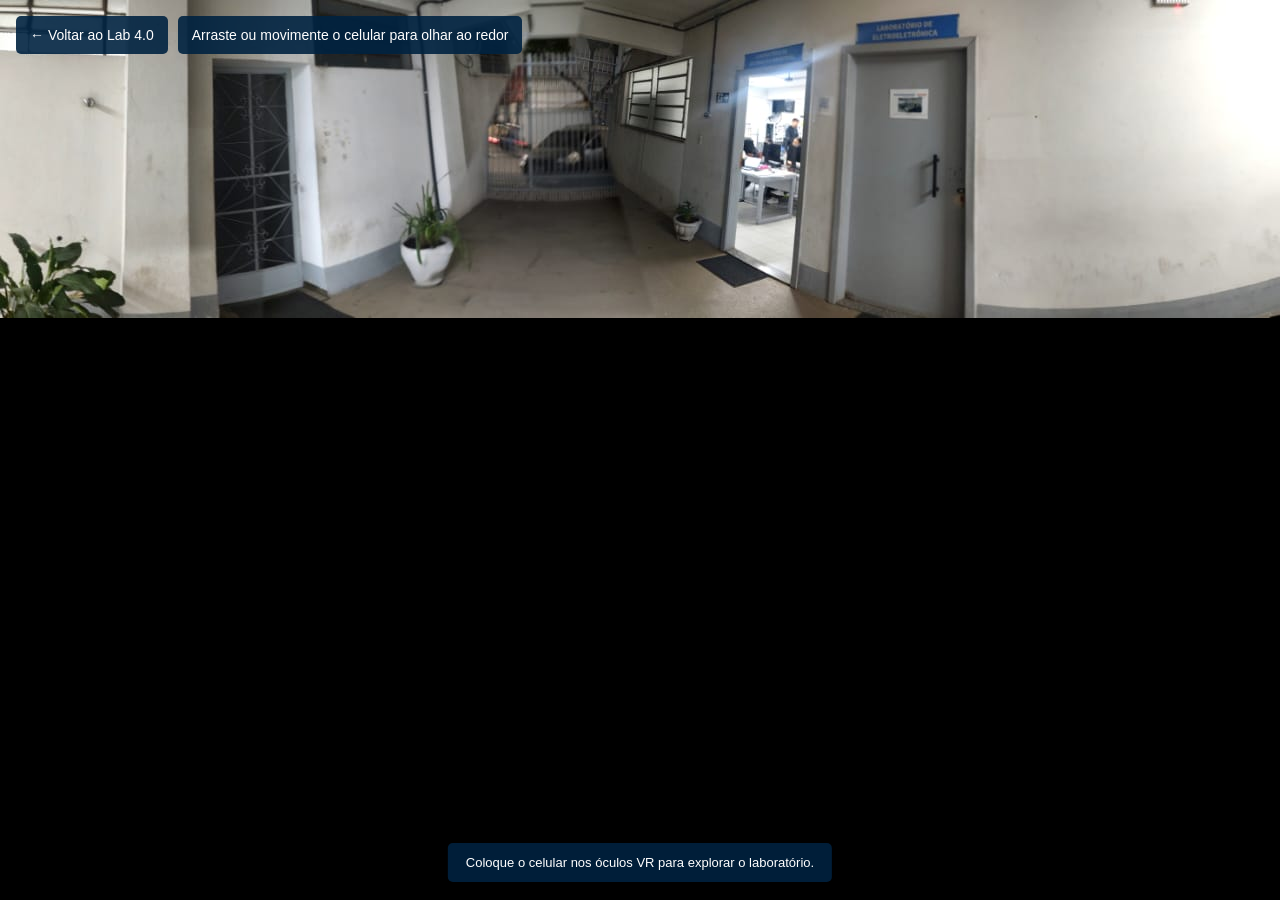
==== visual.html @ a9b4b874 "visual.html" ====
<!DOCTYPE html>
<html lang="pt-BR">
<head>
  <meta charset="UTF-8">
  <meta name="viewport" content="width=device-width, initial-scale=1.0">
  <meta name="description" content="Explore o Lab 4.0 do SENAI em uma visita virtual de 360 graus.">
  <title>Visita 360° — Lab 4.0 SENAI</title>

  <!-- Framework A-Frame -->
  <script src="https://aframe.io/releases/1.6.0/aframe.min.js"></script>

  <!-- Componente de sincronização da câmera do olho direito -->
  <script>
    AFRAME.registerComponent('sync-camera', {
      schema: {
        source: { type: 'selector' }
      },
      tick: function () {
        const sourceCamera = this.data.source;
        if (!sourceCamera) return;
        this.el.object3D.quaternion.copy(
          sourceCamera.object3D.quaternion
        );
      }
    });
  </script>

  <style>
    * {
      box-sizing: border-box;
    }

    html, body {
      width: 100%;
      height: 100%;
      margin: 0;
      padding: 0;
      overflow: hidden;
      background: #000;
      font-family: Arial, sans-serif;
    }

    /* Força os blocos a ficarem lado a lado (Split-screen) */
    #stereo-view {
      display: flex;
      flex-direction: row; 
      width: 100vw;
      height: 100vh;
      overflow: hidden;
    }

    /* Computador e Telas Grandes: Exibe apenas a cena esquerda de forma cheia */
    #scene-esquerda,
    #scene-direita {
      position: relative;
      margin: 0;
      padding: 0;
      height: 100vh !important;
    }

    #scene-esquerda {
      display: block;
      width: 100vw !important;
      flex: 0 0 100vw;
    }

    #scene-direita {
      display: none !important;
    }

    /* Top controls */
    .viewer-tools {
      position: fixed;
      z-index: 100;
      top: 16px;
      left: 16px;
      display: flex;
      align-items: center;
      gap: 10px;
    }

    .viewer-tools a,
    .viewer-tools span {
      padding: 11px 14px;
      color: #fff;
      background: rgba(0, 35, 65, 0.90);
      font-size: 14px;
      text-decoration: none;
      border-radius: 5px;
    }

    .viewer-tools a:hover {
      background: #00579d;
    }

    /* Instructions */
    .vr-instructions {
      position: fixed;
      z-index: 100;
      bottom: 18px;
      left: 50%;
      transform: translateX(-50%);
      width: max-content;
      max-width: 90%;
      padding: 12px 18px;
      color: #fff;
      background: rgba(0, 35, 65, 0.88);
      border-radius: 5px;
      font-size: 13px;
      text-align: center;
    }

    /* Dispositivos móveis na horizontal (Landscape): Divide a tela estritamente ao meio */
    @media screen and (max-width: 920px) and (orientation: landscape) {
      html, body {
        width: 100%;
        height: 100dvh;
      }

      #stereo-view {
        display: flex;
        flex-direction: row;
        width: 100vw;
        height: 100dvh;
      }

      #stereo-view #scene-esquerda,
      #stereo-view #scene-direita {
        display: block !important;
        position: relative;
        width: 50vw !important;
        min-width: 50vw !important;
        max-width: 50vw !important;
        height: 100dvh !important;
        flex: 0 0 50vw !important;
      }

      .viewer-tools {
        top: 8px;
        left: 8px;
        gap: 5px;
      }

      .viewer-tools a,
      .viewer-tools span {
        padding: 7px 9px;
        font-size: 10px;
      }

      .vr-instructions {
        bottom: 8px;
        width: 90%;
        max-width: 90%;
        padding: 9px;
        font-size: 11px;
      }
    }
  </style>
</head>

<body>

  <nav class="viewer-tools" aria-label="Virtual tour controls">
    <a href="index.html#visita">← Voltar ao Lab 4.0</a>
    <span>Arraste ou movimente o celular para olhar ao redor</span>
  </nav>

  <div class="vr-instructions">
    Coloque o celular nos óculos VR para explorar o laboratório.
  </div>

  <main id="stereo-view">

    <!-- LEFT EYE -->
    <a-scene
      id="scene-esquerda"
      embedded
      vr-mode-ui="enabled: false"
      device-orientation-permission-ui="enabled: true"
      renderer="colorManagement: true"
    >
      <a-assets>
        <img id="panorama-esquerdo" src="panorama.jpeg">
      </a-assets>

      <a-sky
        src="#panorama-esquerdo"
        rotation="0 -90 0">
      </a-sky>

      
    </a-scene>

    <!-- RIGHT EYE -->
    <a-scene
      id="scene-direita"
      embedded
      vr-mode-ui="enabled: false"
      renderer="colorManagement: true"
    >
      <a-assets>
        <img id="panorama-direito" src="panorama.jpeg">
      </a-assets>

      <a-sky
        src="#panorama-direito"
        rotation="0 -90 0">
      </a-sky>

      
    </a-scene>

  </main>

</body>
</html>
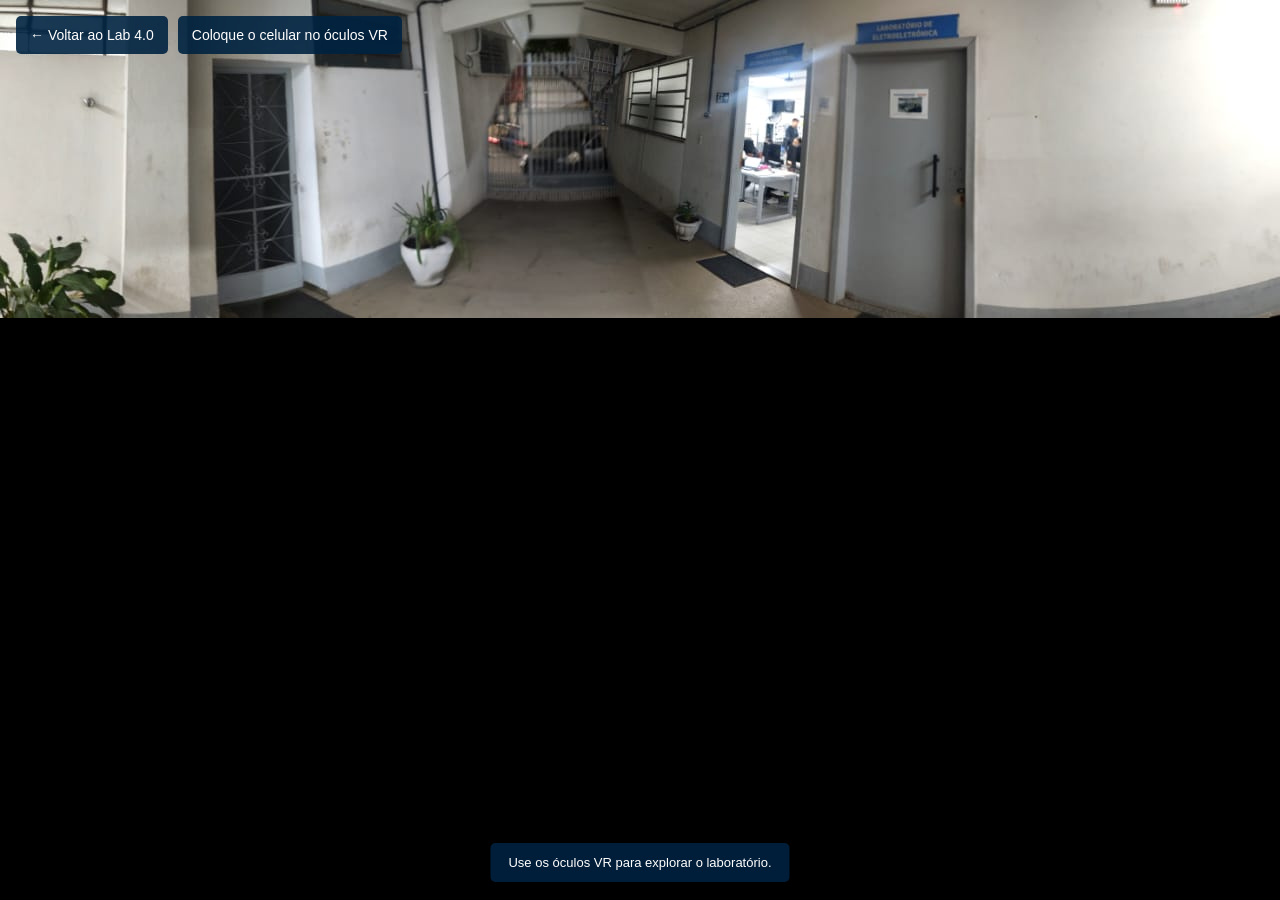
==== commit fc20c5df: "visual.html" ====
--- a/visual.html
+++ b/visual.html
@@ -1,14 +1,13 @@
-
 <!DOCTYPE html>
 <html lang="pt-BR">
 <head>
   <meta charset="UTF-8">
-  <meta name="viewport" content="width=device-width, initial-scale=1.0">
+  <meta name="viewport" content="width=device-width, initial-scale=1.0, maximum-scale=1.0, user-scalable=no">
   <meta name="description" content="Explore o Lab 4.0 do SENAI em uma visita virtual de 360 graus.">
   <title>Visita 360° — Lab 4.0 SENAI</title>
 
   <!-- Framework A-Frame -->
-  <script src="https://aframe.io/releases/1.6.0/aframe.min.js"></script>
+  <script src="https://aframe.io"></script>
 
   <!-- Componente de sincronização da câmera do olho direito -->
   <script>
@@ -41,7 +40,7 @@
       font-family: Arial, sans-serif;
     }
 
-    /* Força os blocos a ficarem lado a lado (Split-screen) */
+    /* Estrutura base para Computadores */
     #stereo-view {
       display: flex;
       flex-direction: row; 
@@ -50,7 +49,6 @@
       overflow: hidden;
     }
 
-    /* Computador e Telas Grandes: Exibe apenas a cena esquerda de forma cheia */
     #scene-esquerda,
     #scene-direita {
       position: relative;
@@ -69,7 +67,7 @@
       display: none !important;
     }
 
-    /* Top controls */
+    /* Controles superiores padrão */
     .viewer-tools {
       position: fixed;
       z-index: 100;
@@ -94,7 +92,6 @@
       background: #00579d;
     }
 
-    /* Instructions */
     .vr-instructions {
       position: fixed;
       z-index: 100;
@@ -111,47 +108,57 @@
       text-align: center;
     }
 
-    /* Dispositivos móveis na horizontal (Landscape): Divide a tela estritamente ao meio */
-    @media screen and (max-width: 920px) and (orientation: landscape) {
+    /* ADAPTAÇÃO PARA SMARTPHONES (Força o modo Horizontal Lado a Lado) */
+    @media screen and (max-width: 768px) {
       html, body {
         width: 100%;
         height: 100dvh;
       }
 
+      /* Rotaciona o container principal em 90 graus para alinhar as telas lado a lado no óculos */
       #stereo-view {
         display: flex;
-        flex-direction: row;
-        width: 100vw;
-        height: 100dvh;
-      }
-
+        flex-direction: column; /* Alinha em coluna na tela em pé, que vira lado a lado ao rotacionar */
+        position: absolute;
+        top: 50%;
+        left: 50%;
+        width: 100dvh !important; /* Inverte Largura por Altura da tela */
+        height: 100vw !important; /* Inverte Altura por Largura da tela */
+        transform: translate(-50%, -50%) rotate(90deg); /* Centraliza e gira a visualização */
+        transform-origin: center center;
+      }
+
+      /* Cada olho assume metade do container rotacionado */
       #stereo-view #scene-esquerda,
       #stereo-view #scene-direita {
         display: block !important;
         position: relative;
-        width: 50vw !important;
-        min-width: 50vw !important;
-        max-width: 50vw !important;
-        height: 100dvh !important;
-        flex: 0 0 50vw !important;
-      }
-
+        width: 100% !important;
+        height: 50% !important; /* Divide a altura do container (que virou a largura real após o rotate) */
+        flex: 0 0 50% !important;
+      }
+
+      /* Ajusta os menus para também acompanharem a rotação e não sumirem da tela */
       .viewer-tools {
-        top: 8px;
-        left: 8px;
+        top: 20px;
+        left: 20px;
+        transform: rotate(90deg);
+        transform-origin: top left;
         gap: 5px;
       }
 
       .viewer-tools a,
       .viewer-tools span {
-        padding: 7px 9px;
-        font-size: 10px;
+        padding: 8px 10px;
+        font-size: 11px;
       }
 
       .vr-instructions {
-        bottom: 8px;
-        width: 90%;
-        max-width: 90%;
+        bottom: 20px;
+        left: auto;
+        right: 20px;
+        transform: rotate(90deg);
+        transform-origin: bottom right;
         padding: 9px;
         font-size: 11px;
       }
@@ -163,11 +170,11 @@
 
   <nav class="viewer-tools" aria-label="Virtual tour controls">
     <a href="index.html#visita">← Voltar ao Lab 4.0</a>
-    <span>Arraste ou movimente o celular para olhar ao redor</span>
+    <span>Coloque o celular no óculos VR</span>
   </nav>
 
   <div class="vr-instructions">
-    Coloque o celular nos óculos VR para explorar o laboratório.
+    Use os óculos VR para explorar o laboratório.
   </div>
 
   <main id="stereo-view">
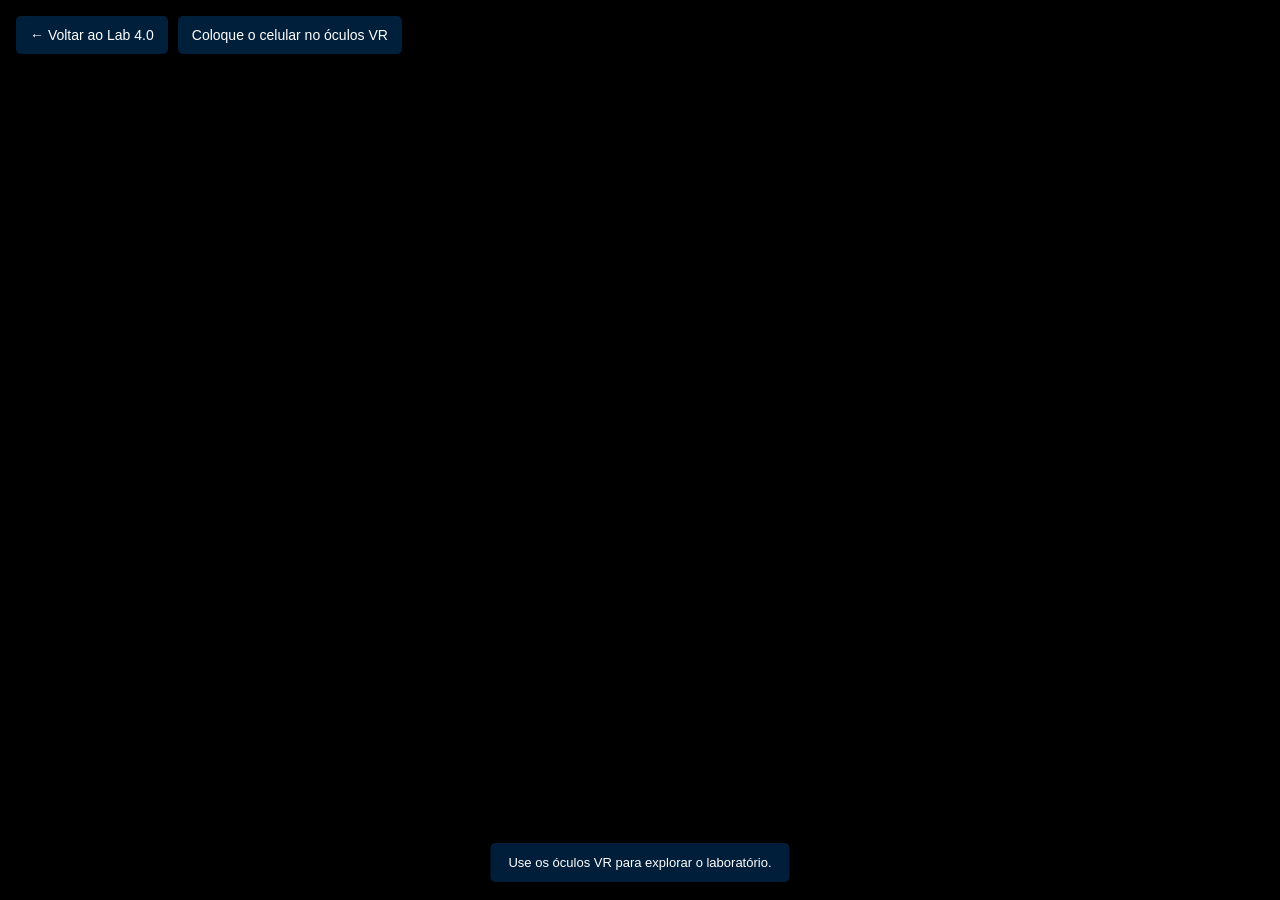
==== commit 095145d5: "versao quase final" ====
--- a/visual.html
+++ b/visual.html
@@ -5,25 +5,6 @@
   <meta name="viewport" content="width=device-width, initial-scale=1.0, maximum-scale=1.0, user-scalable=no">
   <meta name="description" content="Explore o Lab 4.0 do SENAI em uma visita virtual de 360 graus.">
   <title>Visita 360° — Lab 4.0 SENAI</title>
-
-  <!-- Framework A-Frame -->
-  <script src="https://aframe.io"></script>
-
-  <!-- Componente de sincronização da câmera do olho direito -->
-  <script>
-    AFRAME.registerComponent('sync-camera', {
-      schema: {
-        source: { type: 'selector' }
-      },
-      tick: function () {
-        const sourceCamera = this.data.source;
-        if (!sourceCamera) return;
-        this.el.object3D.quaternion.copy(
-          sourceCamera.object3D.quaternion
-        );
-      }
-    });
-  </script>
 
   <style>
     * {
@@ -55,6 +36,14 @@
       margin: 0;
       padding: 0;
       height: 100vh !important;
+      overflow: hidden;
+    }
+
+    .kuula-frame {
+      display: block;
+      width: 100%;
+      height: 100%;
+      border: 0;
     }
 
     #scene-esquerda {
@@ -180,43 +169,26 @@
   <main id="stereo-view">
 
     <!-- LEFT EYE -->
-    <a-scene
-      id="scene-esquerda"
-      embedded
-      vr-mode-ui="enabled: false"
-      device-orientation-permission-ui="enabled: true"
-      renderer="colorManagement: true"
-    >
-      <a-assets>
-        <img id="panorama-esquerdo" src="panorama.jpeg">
-      </a-assets>
-
-      <a-sky
-        src="#panorama-esquerdo"
-        rotation="0 -90 0">
-      </a-sky>
-
-      
-    </a-scene>
+    <section id="scene-esquerda">
+      <iframe
+        class="kuula-frame"
+        src="https://kuula.co/share/LCHdQ/collection/7dcCJ?logo=1&amp;info=1&amp;fs=1&amp;vr=0&amp;thumbs=1"
+        title="Visita virtual 360° do Lab 4.0 - tela esquerda"
+        allow="fullscreen; gyroscope; accelerometer; magnetometer; xr-spatial-tracking"
+        allowfullscreen>
+      </iframe>
+    </section>
 
     <!-- RIGHT EYE -->
-    <a-scene
-      id="scene-direita"
-      embedded
-      vr-mode-ui="enabled: false"
-      renderer="colorManagement: true"
-    >
-      <a-assets>
-        <img id="panorama-direito" src="panorama.jpeg">
-      </a-assets>
-
-      <a-sky
-        src="#panorama-direito"
-        rotation="0 -90 0">
-      </a-sky>
-
-      
-    </a-scene>
+    <section id="scene-direita">
+      <iframe
+        class="kuula-frame"
+        src="https://kuula.co/share/LCHdQ/collection/7dcCJ?logo=1&amp;info=1&amp;fs=1&amp;vr=0&amp;thumbs=1"
+        title="Visita virtual 360° do Lab 4.0 - tela direita"
+        allow="fullscreen; gyroscope; accelerometer; magnetometer; xr-spatial-tracking"
+        allowfullscreen>
+      </iframe>
+    </section>
 
   </main>
 
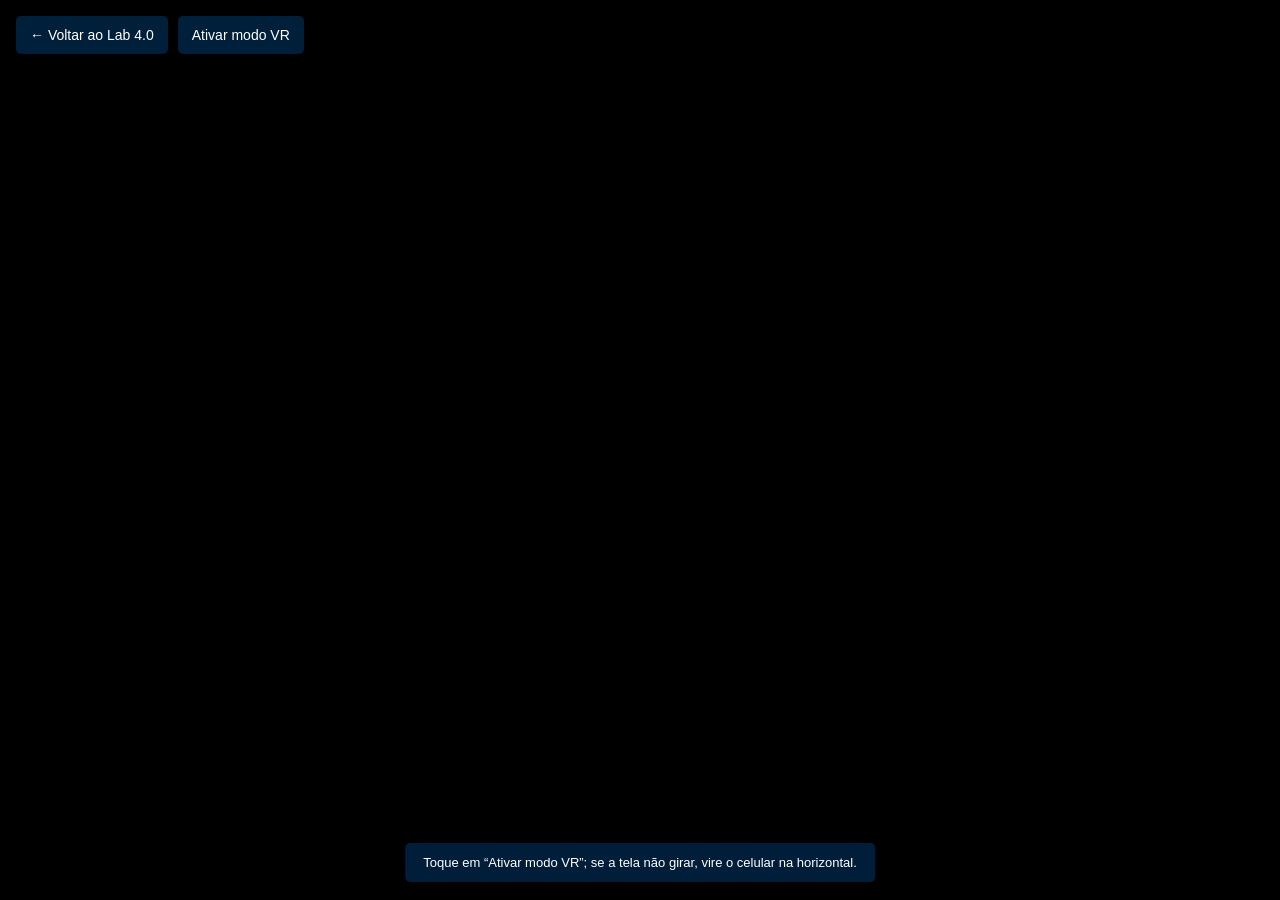
==== commit b8d0735f: "Ativa modo horizontal para VR" ====
--- a/visual.html
+++ b/visual.html
@@ -68,16 +68,19 @@
     }
 
     .viewer-tools a,
-    .viewer-tools span {
+    .viewer-tools button {
       padding: 11px 14px;
+      border: 0;
       color: #fff;
       background: rgba(0, 35, 65, 0.90);
       font-size: 14px;
       text-decoration: none;
       border-radius: 5px;
-    }
-
-    .viewer-tools a:hover {
+      cursor: pointer;
+    }
+
+    .viewer-tools a:hover,
+    .viewer-tools button:hover {
       background: #00579d;
     }
 
@@ -97,57 +100,49 @@
       text-align: center;
     }
 
-    /* ADAPTAÇÃO PARA SMARTPHONES (Força o modo Horizontal Lado a Lado) */
-    @media screen and (max-width: 768px) {
+    /* Duas metades no celular, inclusive quando estiver em paisagem */
+    @media screen and (max-width: 1024px), screen and (hover: none) and (pointer: coarse) {
       html, body {
         width: 100%;
         height: 100dvh;
       }
 
-      /* Rotaciona o container principal em 90 graus para alinhar as telas lado a lado no óculos */
       #stereo-view {
         display: flex;
-        flex-direction: column; /* Alinha em coluna na tela em pé, que vira lado a lado ao rotacionar */
-        position: absolute;
-        top: 50%;
-        left: 50%;
-        width: 100dvh !important; /* Inverte Largura por Altura da tela */
-        height: 100vw !important; /* Inverte Altura por Largura da tela */
-        transform: translate(-50%, -50%) rotate(90deg); /* Centraliza e gira a visualização */
-        transform-origin: center center;
-      }
-
-      /* Cada olho assume metade do container rotacionado */
+        flex-direction: row;
+        position: fixed;
+        inset: 0;
+        width: 100vw !important;
+        height: 100dvh !important;
+        transform: none;
+      }
+
       #stereo-view #scene-esquerda,
       #stereo-view #scene-direita {
         display: block !important;
         position: relative;
-        width: 100% !important;
-        height: 50% !important; /* Divide a altura do container (que virou a largura real após o rotate) */
+        width: 50% !important;
+        height: 100% !important;
         flex: 0 0 50% !important;
       }
 
-      /* Ajusta os menus para também acompanharem a rotação e não sumirem da tela */
       .viewer-tools {
-        top: 20px;
-        left: 20px;
-        transform: rotate(90deg);
-        transform-origin: top left;
+        top: 12px;
+        left: 12px;
         gap: 5px;
       }
 
       .viewer-tools a,
-      .viewer-tools span {
+      .viewer-tools button {
         padding: 8px 10px;
         font-size: 11px;
       }
 
       .vr-instructions {
-        bottom: 20px;
-        left: auto;
-        right: 20px;
-        transform: rotate(90deg);
-        transform-origin: bottom right;
+        bottom: 12px;
+        left: 50%;
+        right: auto;
+        transform: translateX(-50%);
         padding: 9px;
         font-size: 11px;
       }
@@ -159,11 +154,11 @@
 
   <nav class="viewer-tools" aria-label="Virtual tour controls">
     <a href="index.html#visita">← Voltar ao Lab 4.0</a>
-    <span>Coloque o celular no óculos VR</span>
+    <button id="vr-mode" type="button">Ativar modo VR</button>
   </nav>
 
   <div class="vr-instructions">
-    Use os óculos VR para explorar o laboratório.
+    Toque em “Ativar modo VR”; se a tela não girar, vire o celular na horizontal.
   </div>
 
   <main id="stereo-view">
@@ -172,10 +167,10 @@
     <section id="scene-esquerda">
       <iframe
         class="kuula-frame"
-        src="https://kuula.co/share/LCHdQ/collection/7dcCJ?logo=1&amp;info=1&amp;fs=1&amp;vr=0&amp;thumbs=1"
+        src="https://kuula.co/share/LCHdQ/collection/7dcCJ?logo=1&amp;info=1&amp;fs=1&amp;vr=1&amp;thumbs=1"
         title="Visita virtual 360° do Lab 4.0 - tela esquerda"
         allow="fullscreen; gyroscope; accelerometer; magnetometer; xr-spatial-tracking"
-        allowfullscreen>
+        >
       </iframe>
     </section>
 
@@ -183,14 +178,66 @@
     <section id="scene-direita">
       <iframe
         class="kuula-frame"
-        src="https://kuula.co/share/LCHdQ/collection/7dcCJ?logo=1&amp;info=1&amp;fs=1&amp;vr=0&amp;thumbs=1"
+        src="https://kuula.co/share/LCHdQ/collection/7dcCJ?logo=1&amp;info=1&amp;fs=1&amp;vr=1&amp;thumbs=1"
         title="Visita virtual 360° do Lab 4.0 - tela direita"
         allow="fullscreen; gyroscope; accelerometer; magnetometer; xr-spatial-tracking"
-        allowfullscreen>
+        >
       </iframe>
     </section>
 
   </main>
 
+  <script>
+    const vrModeButton = document.getElementById('vr-mode');
+    const vrInstructions = document.querySelector('.vr-instructions');
+
+    vrModeButton.addEventListener('click', async () => {
+      const landscapeQuery = window.matchMedia('(orientation: landscape)');
+      let motionPermissionRequest = Promise.resolve('granted');
+
+      if (typeof DeviceOrientationEvent !== 'undefined'
+        && typeof DeviceOrientationEvent.requestPermission === 'function') {
+        try {
+          motionPermissionRequest = DeviceOrientationEvent.requestPermission();
+        } catch {
+          motionPermissionRequest = Promise.resolve('denied');
+        }
+      }
+
+      let fullscreenRequest = Promise.resolve();
+      if (!document.fullscreenElement && document.documentElement.requestFullscreen) {
+        try {
+          fullscreenRequest = document.documentElement.requestFullscreen();
+        } catch {
+          fullscreenRequest = Promise.resolve();
+        }
+      }
+
+      let motionPermission = 'denied';
+      try {
+        motionPermission = await motionPermissionRequest;
+      } catch {
+        motionPermission = 'denied';
+      }
+
+      try {
+        await fullscreenRequest;
+        if (!landscapeQuery.matches && screen.orientation?.lock) {
+          await screen.orientation.lock('landscape');
+        }
+      } catch {
+      }
+
+      const isLandscape = landscapeQuery.matches;
+      vrInstructions.textContent = isLandscape
+        ? motionPermission === 'granted'
+          ? 'Modo horizontal ativo. Coloque o celular nos óculos VR.'
+          : 'Permita o acesso aos sensores para usar o movimento no VR.'
+        : motionPermission === 'granted'
+          ? 'Gire o celular na horizontal e coloque-o nos óculos VR.'
+          : 'Permita os sensores e gire o celular na horizontal.';
+    });
+  </script>
+
 </body>
 </html>
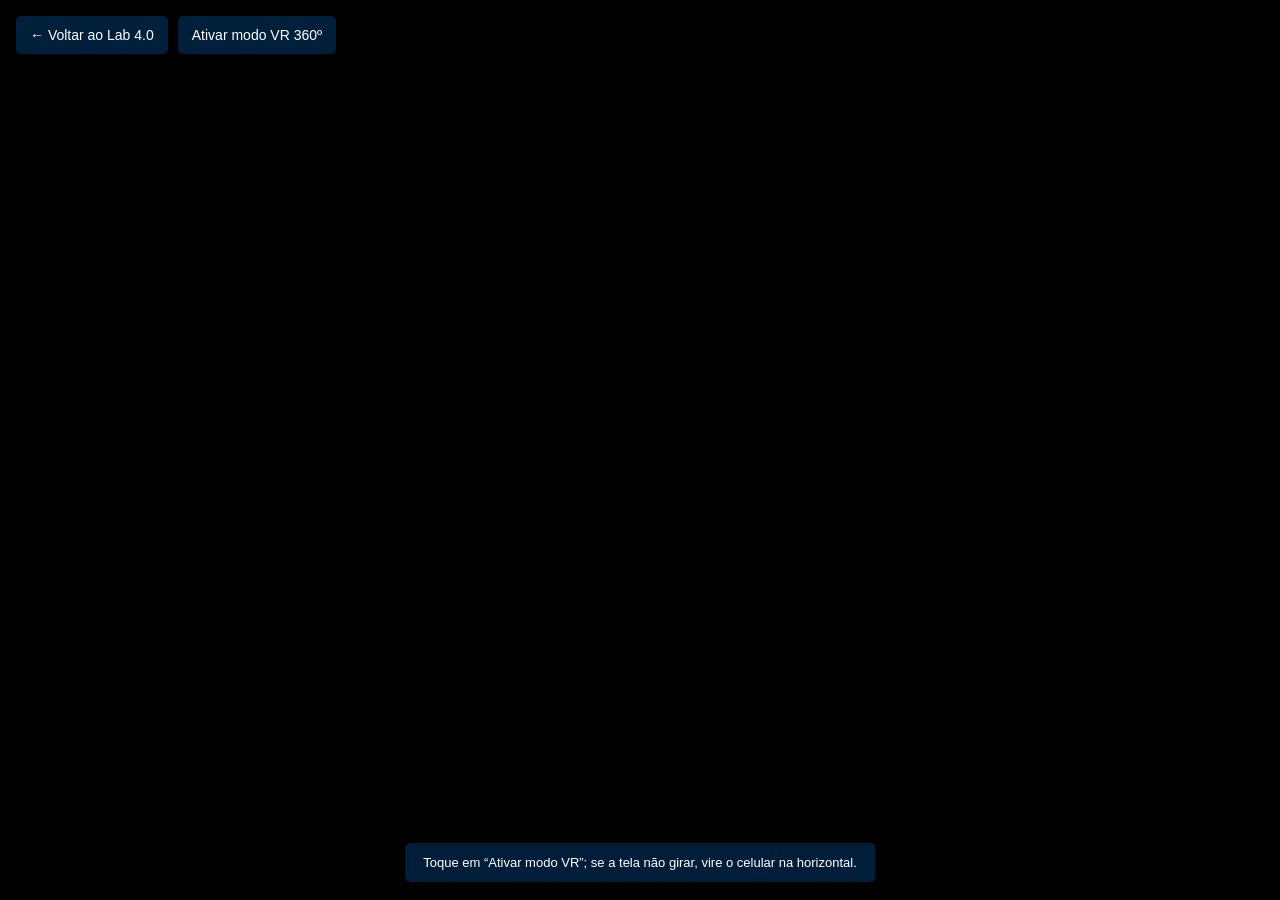
==== commit d27db479: "gtesdtd" ====
--- a/visual.html
+++ b/visual.html
@@ -154,7 +154,7 @@
 
   <nav class="viewer-tools" aria-label="Virtual tour controls">
     <a href="index.html#visita">← Voltar ao Lab 4.0</a>
-    <button id="vr-mode" type="button">Ativar modo VR</button>
+    <button id="vr-mode" type="button">Ativar modo VR 360º</button>
   </nav>
 
   <div class="vr-instructions">
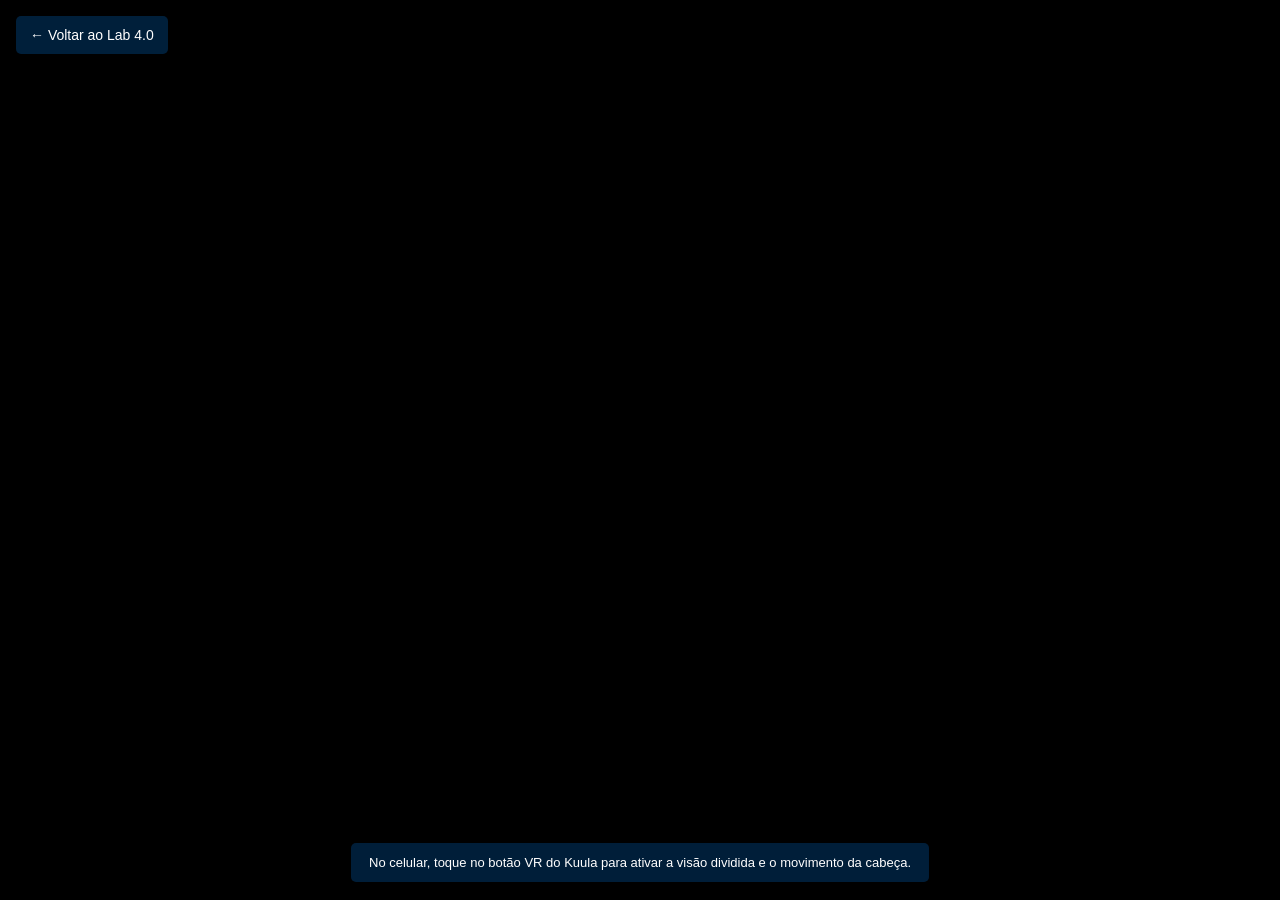
==== commit 76c1a17f: "visual.html" ====
--- a/visual.html
+++ b/visual.html
@@ -23,19 +23,18 @@
 
     /* Estrutura base para Computadores */
     #stereo-view {
-      display: flex;
-      flex-direction: row; 
+      position: fixed;
+      inset: 0;
       width: 100vw;
       height: 100vh;
       overflow: hidden;
     }
 
-    #scene-esquerda,
-    #scene-direita {
-      position: relative;
+    #scene-panorama {
+      position: absolute;
+      inset: 0;
       margin: 0;
       padding: 0;
-      height: 100vh !important;
       overflow: hidden;
     }
 
@@ -44,16 +43,6 @@
       width: 100%;
       height: 100%;
       border: 0;
-    }
-
-    #scene-esquerda {
-      display: block;
-      width: 100vw !important;
-      flex: 0 0 100vw;
-    }
-
-    #scene-direita {
-      display: none !important;
     }
 
     /* Controles superiores padrão */
@@ -67,20 +56,16 @@
       gap: 10px;
     }
 
-    .viewer-tools a,
-    .viewer-tools button {
+    .viewer-tools a {
       padding: 11px 14px;
-      border: 0;
       color: #fff;
       background: rgba(0, 35, 65, 0.90);
       font-size: 14px;
       text-decoration: none;
       border-radius: 5px;
-      cursor: pointer;
     }
 
-    .viewer-tools a:hover,
-    .viewer-tools button:hover {
+    .viewer-tools a:hover {
       background: #00579d;
     }
 
@@ -100,7 +85,6 @@
       text-align: center;
     }
 
-    /* Duas metades no celular, inclusive quando estiver em paisagem */
     @media screen and (max-width: 1024px), screen and (hover: none) and (pointer: coarse) {
       html, body {
         width: 100%;
@@ -108,22 +92,7 @@
       }
 
       #stereo-view {
-        display: flex;
-        flex-direction: row;
-        position: fixed;
-        inset: 0;
-        width: 100vw !important;
-        height: 100dvh !important;
-        transform: none;
-      }
-
-      #stereo-view #scene-esquerda,
-      #stereo-view #scene-direita {
-        display: block !important;
-        position: relative;
-        width: 50% !important;
-        height: 100% !important;
-        flex: 0 0 50% !important;
+        height: 100dvh;
       }
 
       .viewer-tools {
@@ -132,17 +101,19 @@
         gap: 5px;
       }
 
-      .viewer-tools a,
-      .viewer-tools button {
+      .viewer-tools a {
         padding: 8px 10px;
         font-size: 11px;
       }
 
       .vr-instructions {
-        bottom: 12px;
-        left: 50%;
-        right: auto;
-        transform: translateX(-50%);
+        top: 55px;
+        bottom: auto;
+        left: 12px;
+        right: 12px;
+        transform: none;
+        width: auto;
+        max-width: none;
         padding: 9px;
         font-size: 11px;
       }
@@ -154,90 +125,23 @@
 
   <nav class="viewer-tools" aria-label="Virtual tour controls">
     <a href="index.html#visita">← Voltar ao Lab 4.0</a>
-    <button id="vr-mode" type="button">Ativar modo VR 360º</button>
   </nav>
 
   <div class="vr-instructions">
-    Toque em “Ativar modo VR”; se a tela não girar, vire o celular na horizontal.
+    No celular, toque no botão VR do Kuula para ativar a visão dividida e o movimento da cabeça.
   </div>
 
   <main id="stereo-view">
-
-    <!-- LEFT EYE -->
-    <section id="scene-esquerda">
+    <section id="scene-panorama">
       <iframe
         class="kuula-frame"
         src="https://kuula.co/share/LCHdQ/collection/7dcCJ?logo=1&amp;info=1&amp;fs=1&amp;vr=1&amp;thumbs=1"
-        title="Visita virtual 360° do Lab 4.0 - tela esquerda"
-        allow="fullscreen; gyroscope; accelerometer; magnetometer; xr-spatial-tracking"
-        >
+        title="Visita virtual 360° do Lab 4.0"
+        allow="gyroscope; accelerometer; magnetometer; xr-spatial-tracking"
+        allowfullscreen>
       </iframe>
     </section>
-
-    <!-- RIGHT EYE -->
-    <section id="scene-direita">
-      <iframe
-        class="kuula-frame"
-        src="https://kuula.co/share/LCHdQ/collection/7dcCJ?logo=1&amp;info=1&amp;fs=1&amp;vr=1&amp;thumbs=1"
-        title="Visita virtual 360° do Lab 4.0 - tela direita"
-        allow="fullscreen; gyroscope; accelerometer; magnetometer; xr-spatial-tracking"
-        >
-      </iframe>
-    </section>
-
   </main>
-
-  <script>
-    const vrModeButton = document.getElementById('vr-mode');
-    const vrInstructions = document.querySelector('.vr-instructions');
-
-    vrModeButton.addEventListener('click', async () => {
-      const landscapeQuery = window.matchMedia('(orientation: landscape)');
-      let motionPermissionRequest = Promise.resolve('granted');
-
-      if (typeof DeviceOrientationEvent !== 'undefined'
-        && typeof DeviceOrientationEvent.requestPermission === 'function') {
-        try {
-          motionPermissionRequest = DeviceOrientationEvent.requestPermission();
-        } catch {
-          motionPermissionRequest = Promise.resolve('denied');
-        }
-      }
-
-      let fullscreenRequest = Promise.resolve();
-      if (!document.fullscreenElement && document.documentElement.requestFullscreen) {
-        try {
-          fullscreenRequest = document.documentElement.requestFullscreen();
-        } catch {
-          fullscreenRequest = Promise.resolve();
-        }
-      }
-
-      let motionPermission = 'denied';
-      try {
-        motionPermission = await motionPermissionRequest;
-      } catch {
-        motionPermission = 'denied';
-      }
-
-      try {
-        await fullscreenRequest;
-        if (!landscapeQuery.matches && screen.orientation?.lock) {
-          await screen.orientation.lock('landscape');
-        }
-      } catch {
-      }
-
-      const isLandscape = landscapeQuery.matches;
-      vrInstructions.textContent = isLandscape
-        ? motionPermission === 'granted'
-          ? 'Modo horizontal ativo. Coloque o celular nos óculos VR.'
-          : 'Permita o acesso aos sensores para usar o movimento no VR.'
-        : motionPermission === 'granted'
-          ? 'Gire o celular na horizontal e coloque-o nos óculos VR.'
-          : 'Permita os sensores e gire o celular na horizontal.';
-    });
-  </script>
 
 </body>
 </html>
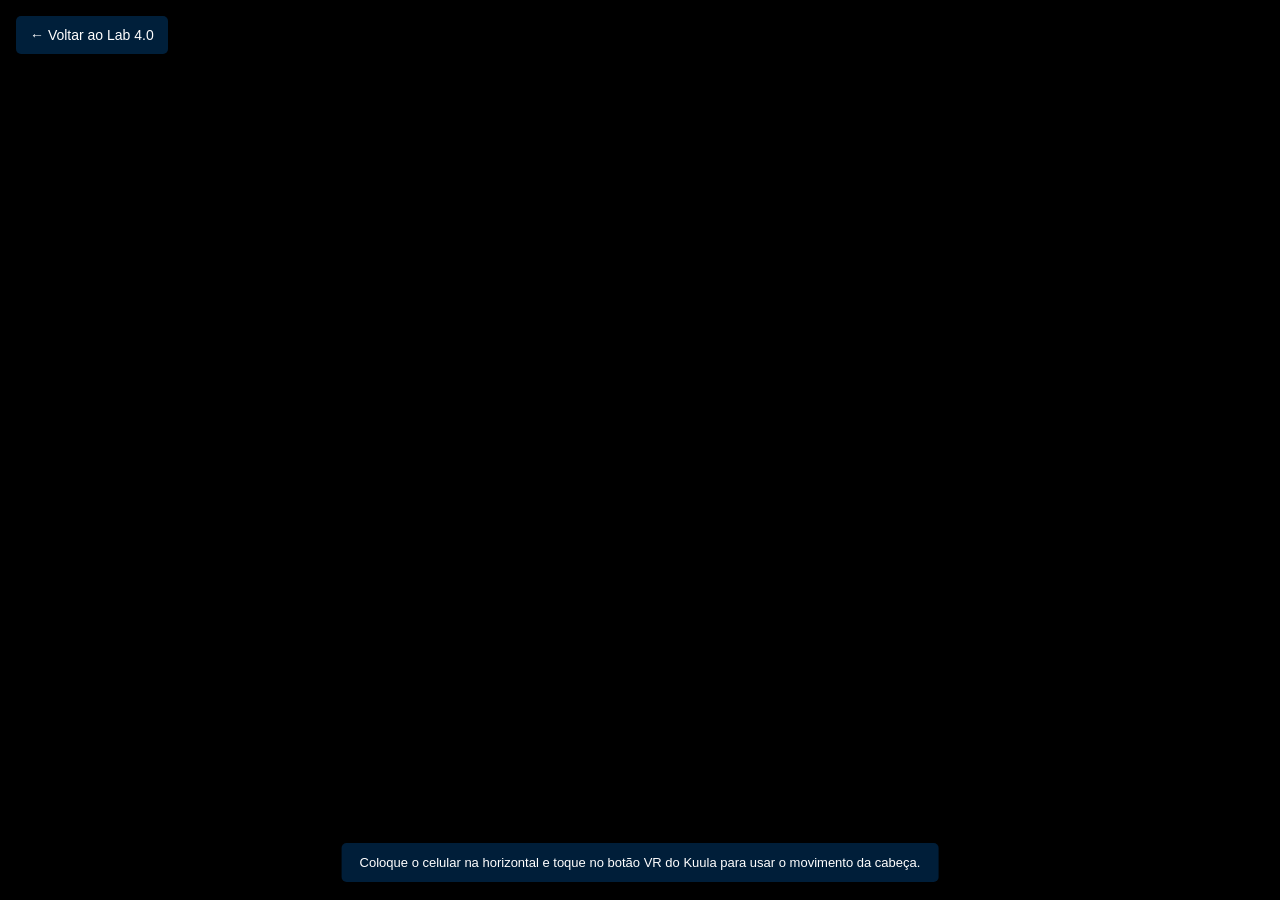
==== commit ee88b897: "visual.html" ====
--- a/visual.html
+++ b/visual.html
@@ -5,6 +5,7 @@
   <meta name="viewport" content="width=device-width, initial-scale=1.0, maximum-scale=1.0, user-scalable=no">
   <meta name="description" content="Explore o Lab 4.0 do SENAI em uma visita virtual de 360 graus.">
   <title>Visita 360° — Lab 4.0 SENAI</title>
+  <script src="https://static.kuula.io/api.js"></script>
 
   <style>
     * {
@@ -23,19 +24,26 @@
 
     /* Estrutura base para Computadores */
     #stereo-view {
-      position: fixed;
-      inset: 0;
+      display: flex;
+      flex-direction: row;
       width: 100vw;
       height: 100vh;
       overflow: hidden;
     }
 
-    #scene-panorama {
-      position: absolute;
-      inset: 0;
+    #scene-esquerda,
+    #scene-direita {
+      position: relative;
+      flex: 0 0 100%;
+      width: 100%;
+      height: 100%;
       margin: 0;
       padding: 0;
       overflow: hidden;
+    }
+
+    #scene-direita {
+      display: none;
     }
 
     .kuula-frame {
@@ -95,6 +103,13 @@
         height: 100dvh;
       }
 
+      #scene-esquerda,
+      #scene-direita {
+        display: block;
+        flex: 0 0 50%;
+        width: 50%;
+      }
+
       .viewer-tools {
         top: 12px;
         left: 12px;
@@ -128,20 +143,32 @@
   </nav>
 
   <div class="vr-instructions">
-    No celular, toque no botão VR do Kuula para ativar a visão dividida e o movimento da cabeça.
+    Coloque o celular na horizontal e toque no botão VR do Kuula para usar o movimento da cabeça.
   </div>
 
   <main id="stereo-view">
-    <section id="scene-panorama">
-      <iframe
-        class="kuula-frame"
-        src="https://kuula.co/share/LCHdQ/collection/7dcCJ?logo=1&amp;info=1&amp;fs=1&amp;vr=1&amp;thumbs=1"
-        title="Visita virtual 360° do Lab 4.0"
-        allow="gyroscope; accelerometer; magnetometer; xr-spatial-tracking"
-        allowfullscreen>
-      </iframe>
+    <section id="scene-esquerda">
+      <script
+        data-kuula="https://kuula.co/share/LCHdQ/collection/7dcCJ?logo=1&amp;info=1&amp;fs=1&amp;vr=1&amp;thumbs=1&amp;priority=1"
+        data-width="100%"
+        data-height="100%"
+        data-css="kuula-frame">
+      </script>
+    </section>
+    <section id="scene-direita">
+      <script
+        data-kuula="https://kuula.co/share/LCHdQ/collection/7dcCJ?logo=1&amp;info=1&amp;fs=1&amp;vr=1&amp;thumbs=1&amp;priority=1"
+        data-width="100%"
+        data-height="100%"
+        data-css="kuula-frame">
+      </script>
     </section>
   </main>
 
+  <script src="https://static.kuula.io/embed.js"></script>
+  <script>
+    KuulaPlayerAPI.synchronizePlayers(true);
+  </script>
+
 </body>
 </html>
